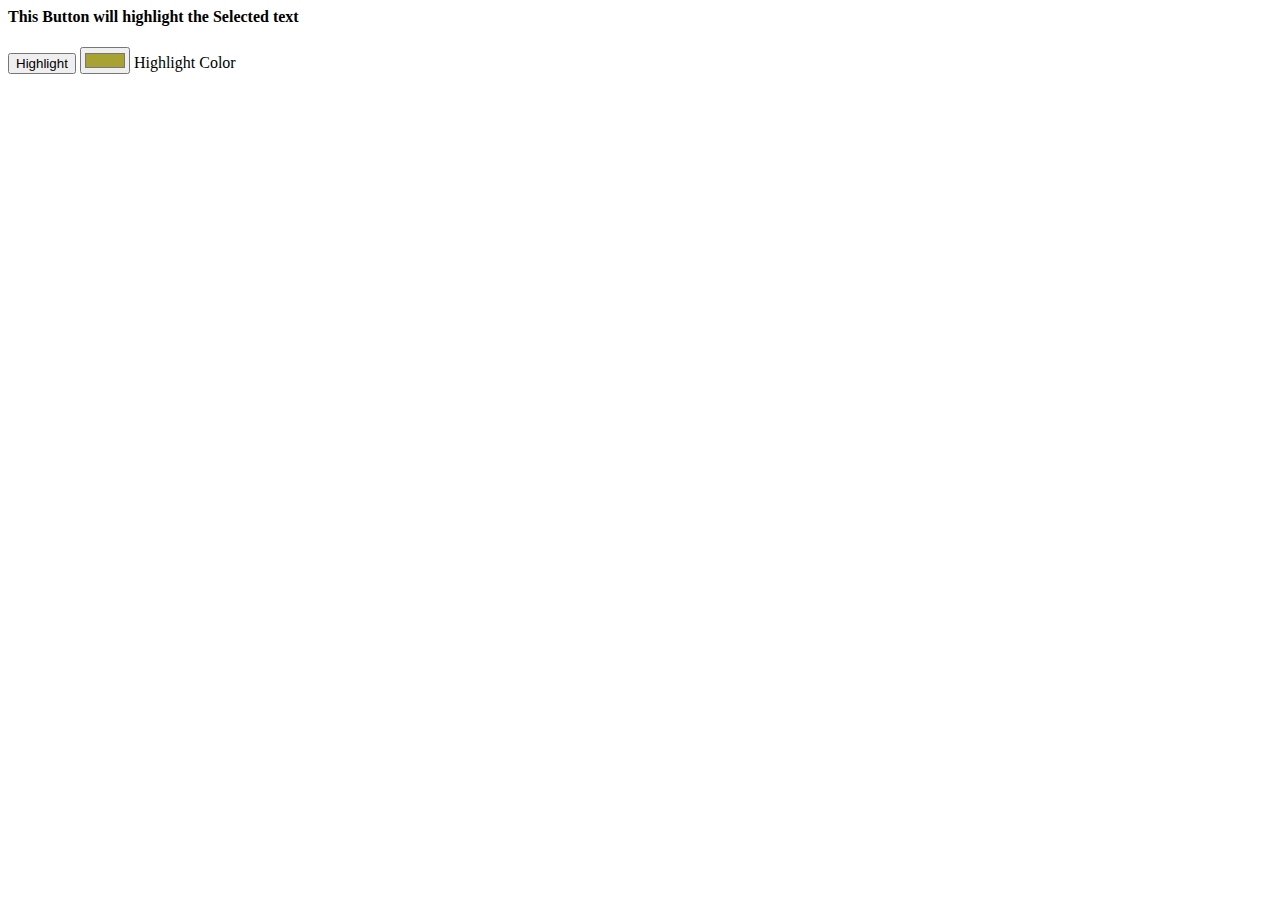
==== popup/index.html @ 6868125e "development branch empty commit" ====
<html lang="en">

<head>
    <meta charset="UTF-8">
    <meta http-equiv="X-UA-Compatible" content="IE=edge">
    <meta name="viewport" content="width=device-width, initial-scale=1.0">
    <title>Highlight</title>
</head>

<body style="width: 400px;">
    <h4>This Button will highlight the Selected text</h4>
    <Button id="Highlight">Highlight</Button>
    <input type="color" id="highlight-color" value="#a8a232">
    <label for=" highlight-color">Highlight Color</label>
</body>
<script src="popup.js"></script>

</html>
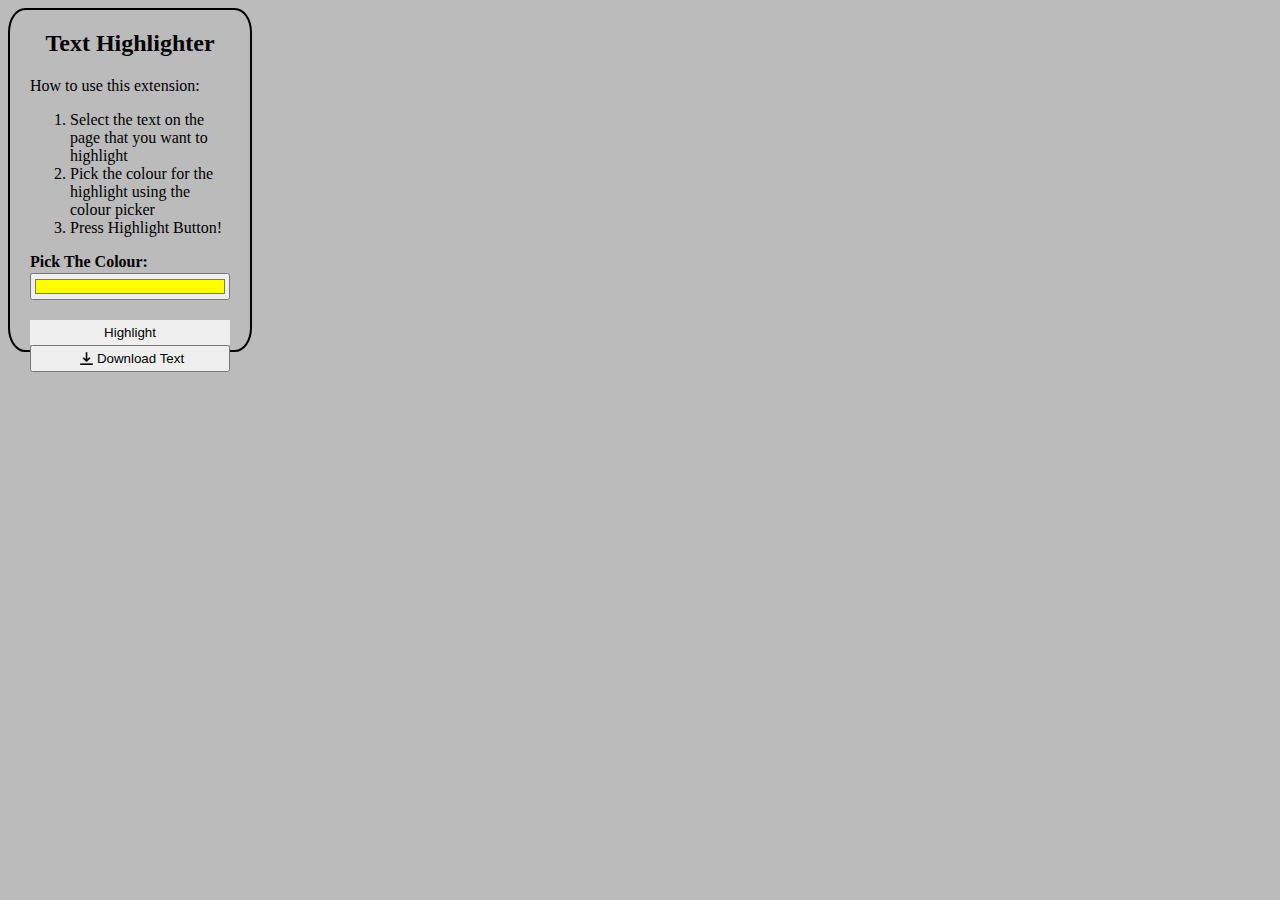
==== commit b31368c1: "Added the feature to download Highlighted text" ====
--- a/popup/index.html
+++ b/popup/index.html
@@ -5,13 +5,25 @@
     <meta http-equiv="X-UA-Compatible" content="IE=edge">
     <meta name="viewport" content="width=device-width, initial-scale=1.0">
     <title>Highlight</title>
+    <link rel="stylesheet" href="style.css">
 </head>
 
-<body style="width: 400px;">
-    <h4>This Button will highlight the Selected text</h4>
-    <Button id="Highlight">Highlight</Button>
-    <input type="color" id="highlight-color" value="#a8a232">
-    <label for=" highlight-color">Highlight Color</label>
+<body>
+    <h2 class="title">Text Highlighter</h2>
+    <p class="instructions">
+        How to use this extension:
+    <ol>
+        <li>Select the text on the page that you want to highlight</li>
+        <li>Pick the colour for the highlight using the colour picker</li>
+        <li>Press Highlight Button!</li>
+    </ol>
+    </p>
+    <div class="input">
+        Pick The Colour:
+        <input type="color" id="highlight-color" value="#ffff00">
+        <Button id="Highlight">Highlight</Button>
+        <Button id="download"> <img src="/assets/icons/download.png" alt="">Download Text</Button>
+    </div>
 </body>
 <script src="popup.js"></script>
 
--- a/popup/style.css
+++ b/popup/style.css
@@ -0,0 +1,45 @@
+body {
+    width: 200px;
+    height: 300px;
+    padding: 20px;
+    background-color: #bbbbbb;
+    border: 2px solid black;
+    border-radius: 7%;
+}
+.title {
+    text-align: center;
+}
+.instructions {
+    text-align: justify;
+    font-size: 12pt;
+}
+.input{
+    display: flex;
+    flex-direction: column;
+    justify-content: space-evenly;
+    font-weight: bold;
+}
+#Highlight {
+    width: 100%;
+    height: 25px;
+    padding: 0;
+    margin: 0;
+    border: 0;
+    transition: all 0.2s;
+}
+#Highlight:hover{
+    color: blue;
+}
+#highlight-color{
+    width: 100%;
+    margin: 2px 0px 20px 0px;
+}
+img {
+    margin: 4px;
+    height: 13px;
+}
+#download {
+    display: flex;
+    justify-content: center;
+    align-items: center;
+}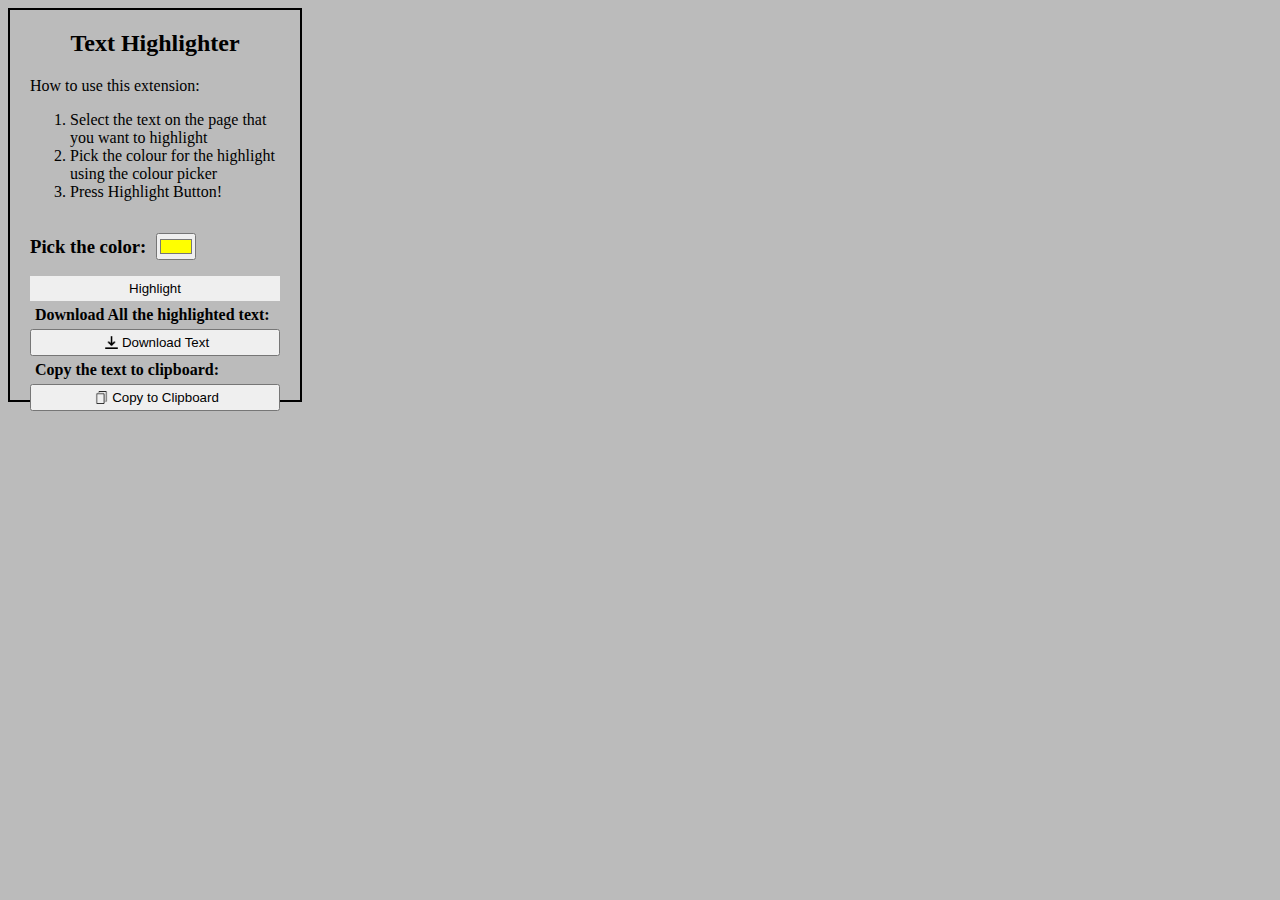
==== commit 79ec3795: "Merge pull request #7 from crudybagger/highlight-algo" ====
--- a/popup/index.html
+++ b/popup/index.html
@@ -18,12 +18,15 @@
         <li>Press Highlight Button!</li>
     </ol>
     </p>
-    <div class="input">
-        Pick The Colour:
+    <div class="color-input">
+        <h3>Pick the color: </h3>
         <input type="color" id="highlight-color" value="#ffff00">
-        <Button id="Highlight">Highlight</Button>
-        <Button id="download"> <img src="/assets/icons/download.png" alt="">Download Text</Button>
     </div>
+    <Button id="Highlight">Highlight</Button>
+    <h4>Download All the highlighted text:</h4>
+    <Button id="download"> <img src="/assets/icons/download.png" alt="">Download Text</Button>
+    <h4>Copy the text to clipboard:</h4>
+    <Button id="copy"> <img id="clipboard" src="/assets/icons/copy.png" alt="">Copy to Clipboard</Button>
 </body>
 <script src="popup.js"></script>
 
--- a/popup/style.css
+++ b/popup/style.css
@@ -1,10 +1,9 @@
 body {
-    width: 200px;
-    height: 300px;
+    width: 250px;
+    height: 350px;
     padding: 20px;
     background-color: #bbbbbb;
     border: 2px solid black;
-    border-radius: 7%;
 }
 .title {
     text-align: center;
@@ -13,11 +12,9 @@
     text-align: justify;
     font-size: 12pt;
 }
-.input{
+.color-input{
     display: flex;
-    flex-direction: column;
-    justify-content: space-evenly;
-    font-weight: bold;
+    align-items: center;
 }
 #Highlight {
     width: 100%;
@@ -31,15 +28,20 @@
     color: blue;
 }
 #highlight-color{
-    width: 100%;
-    margin: 2px 0px 20px 0px;
+    width: 40px;
+    margin: 2px 0px 2px 10px;
+    padding: 1px;
 }
 img {
     margin: 4px;
     height: 13px;
 }
-#download {
+#download, #copy {
+    width: 100%;
     display: flex;
     justify-content: center;
     align-items: center;
+}
+h4 {
+    margin: 5px;
 }